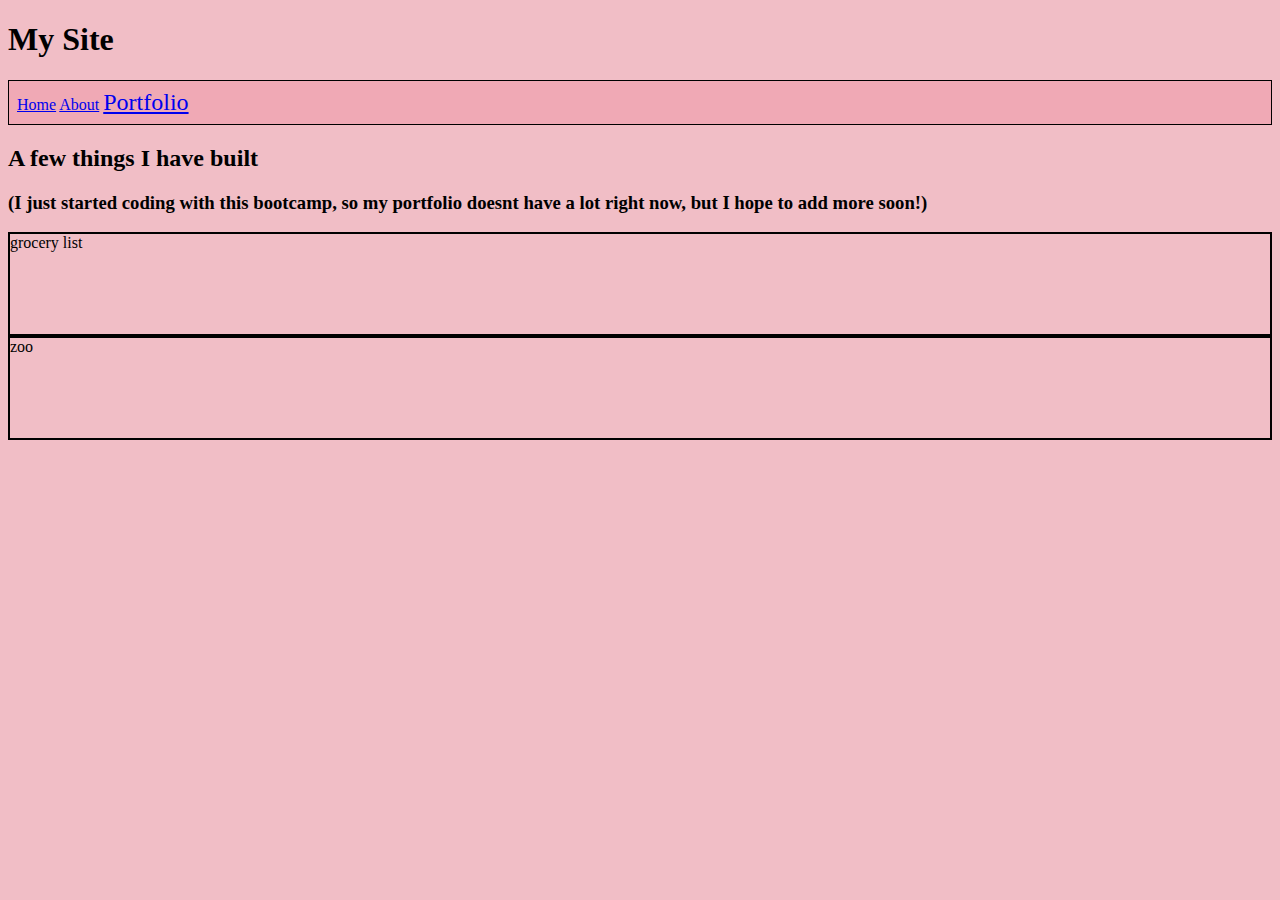
==== portfolio.html @ ac2f2679 "first commit" ====
<!DOCTYPE html>
<head>
    <title>Portfolio</title>
    <link rel= 'stylesheet' href= "style.css" />
</head>
<body>
    <h1>My Site</h1>
    <nav>
        <a href='index.html'>Home</a>
        <a href='about.html'>About</a>
        <a href='portfolio.html' 
        class="selected">Portfolio</a>
    </nav>

<h2>A few things I have built</h2>
<h3>(I just started coding with this bootcamp, so my portfolio doesnt have a lot right now, but I hope to add more soon!)</h3>

<section>
    grocery list
</section>

<section>
    zoo
</section>

</body>
</html>
---- style.css ----
nav a.selected {
    font-size: 1.5rem;
}

nav {
    border: solid 1px black;
    padding: 0.5rem;
    background-color: rgb(240, 169, 181);
}

section {
border: solid 2px black;
height: 100px;
}

img {
    height: 300px;
}

body {
    background-color: rgb(241, 190, 198);
}
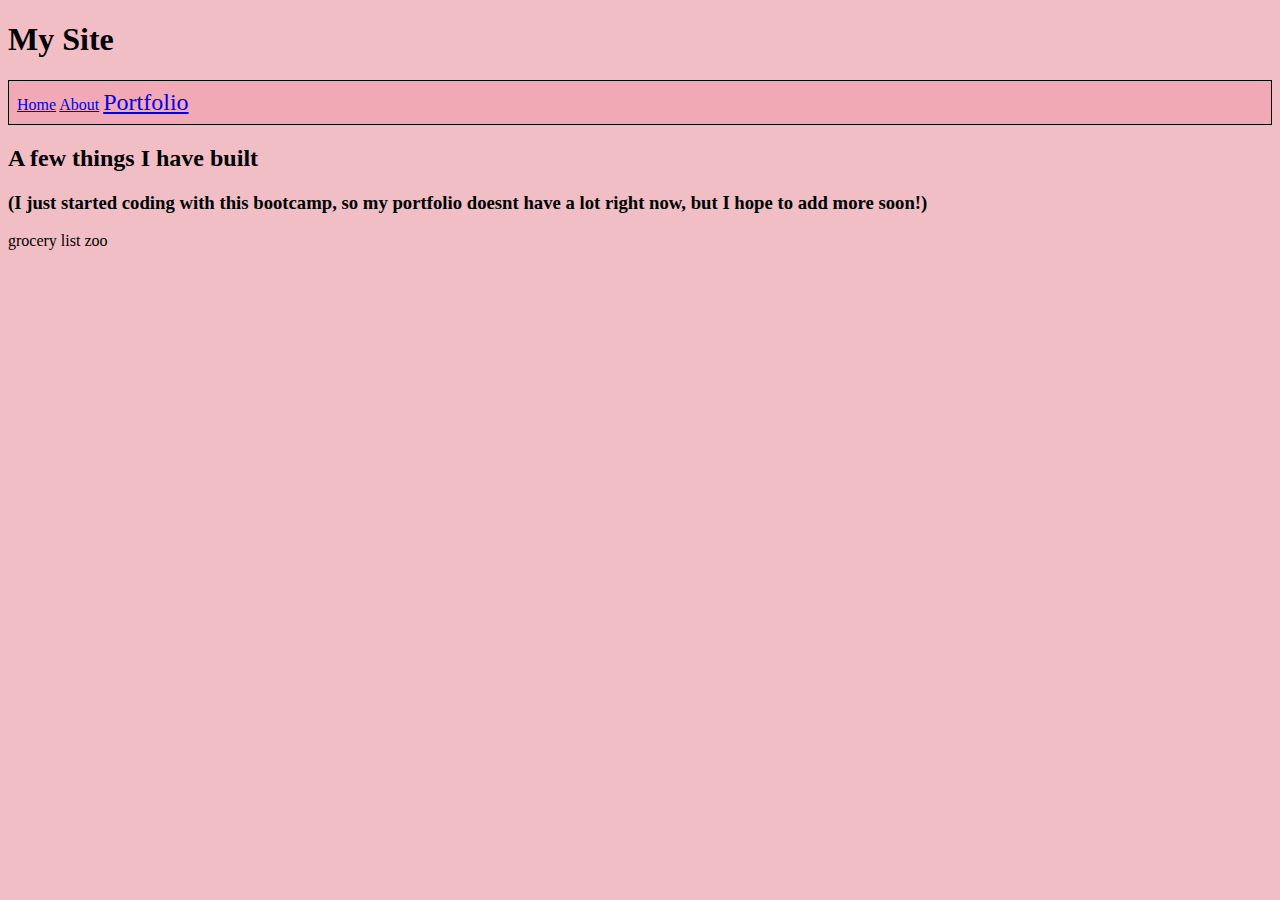
==== commit 21010f42: "fixed typos and added more css to about" ====
--- a/portfolio.html
+++ b/portfolio.html
@@ -15,13 +15,13 @@
 <h2>A few things I have built</h2>
 <h3>(I just started coding with this bootcamp, so my portfolio doesnt have a lot right now, but I hope to add more soon!)</h3>
 
-<section>
+<section2>
     grocery list
-</section>
+</section2>
 
-<section>
+<section2>
     zoo
-</section>
+</section2>
 
 </body>
 </html>--- a/style.css
+++ b/style.css
@@ -11,6 +11,18 @@
 section {
 border: solid 2px black;
 height: 100px;
+margin: 2rem;
+padding: 1rem;
+background-color: rgb(249, 173, 186);
+font-family:'Gill Sans', 'Gill Sans MT', Calibri, 'Trebuchet MS', sans-serif;
+display: flex;
+align-items: center;
+overflow-wrap: break-word;
+}
+
+h3 {
+    padding-right: 3rem;
+
 }
 
 img {
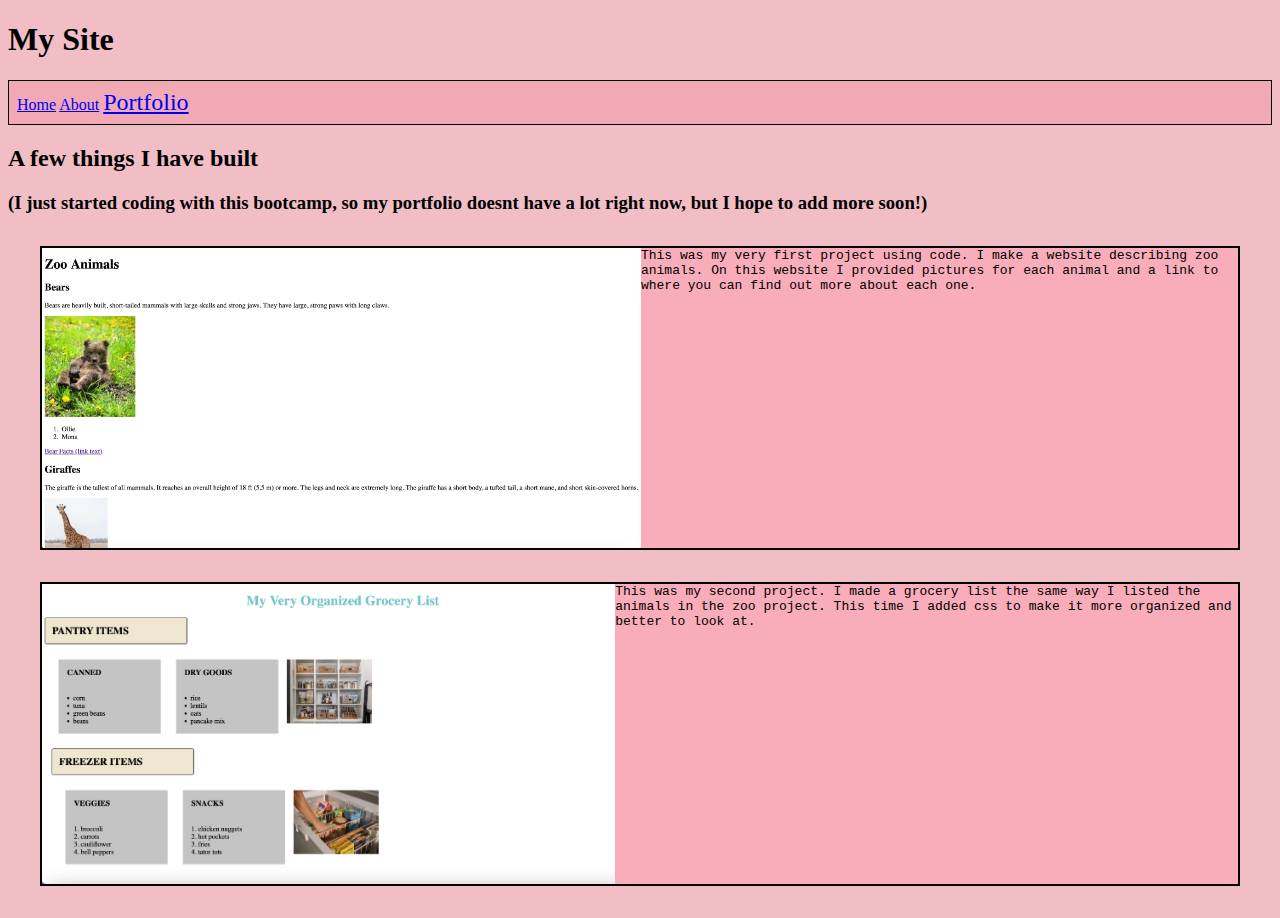
==== commit 7a9fa844: "added content to portfolio page and added css" ====
--- a/portfolio.html
+++ b/portfolio.html
@@ -15,13 +15,17 @@
 <h2>A few things I have built</h2>
 <h3>(I just started coding with this bootcamp, so my portfolio doesnt have a lot right now, but I hope to add more soon!)</h3>
 
-<section2>
-    grocery list
-</section2>
+<div>
+    <img src="zoo.png">
+    <p2>This was my very first project using code. I make a website describing zoo animals. On this 
+        website I provided pictures for each animal and a link to where you can find out more about each one.</p2>
+</div>
 
-<section2>
-    zoo
-</section2>
+<div>
+    <img src="grocery.png">
+    <p2>This was my second project. I made a grocery list the same way I listed the animals in
+        the zoo project. This time I added css to make it more organized and better to look at.</p2>
+</div>
 
 </body>
 </html>--- a/style.css
+++ b/style.css
@@ -29,6 +29,16 @@
     height: 300px;
 }
 
+div{
+    border: solid 2px black;
+    margin: 2rem;
+    background-color: rgb(249, 173, 186);
+    overflow-wrap: break-word;
+    font-family: monospace;
+    display: flex;
+    justify-content: space-around;
+}
+
 body {
     background-color: rgb(241, 190, 198);
 }
